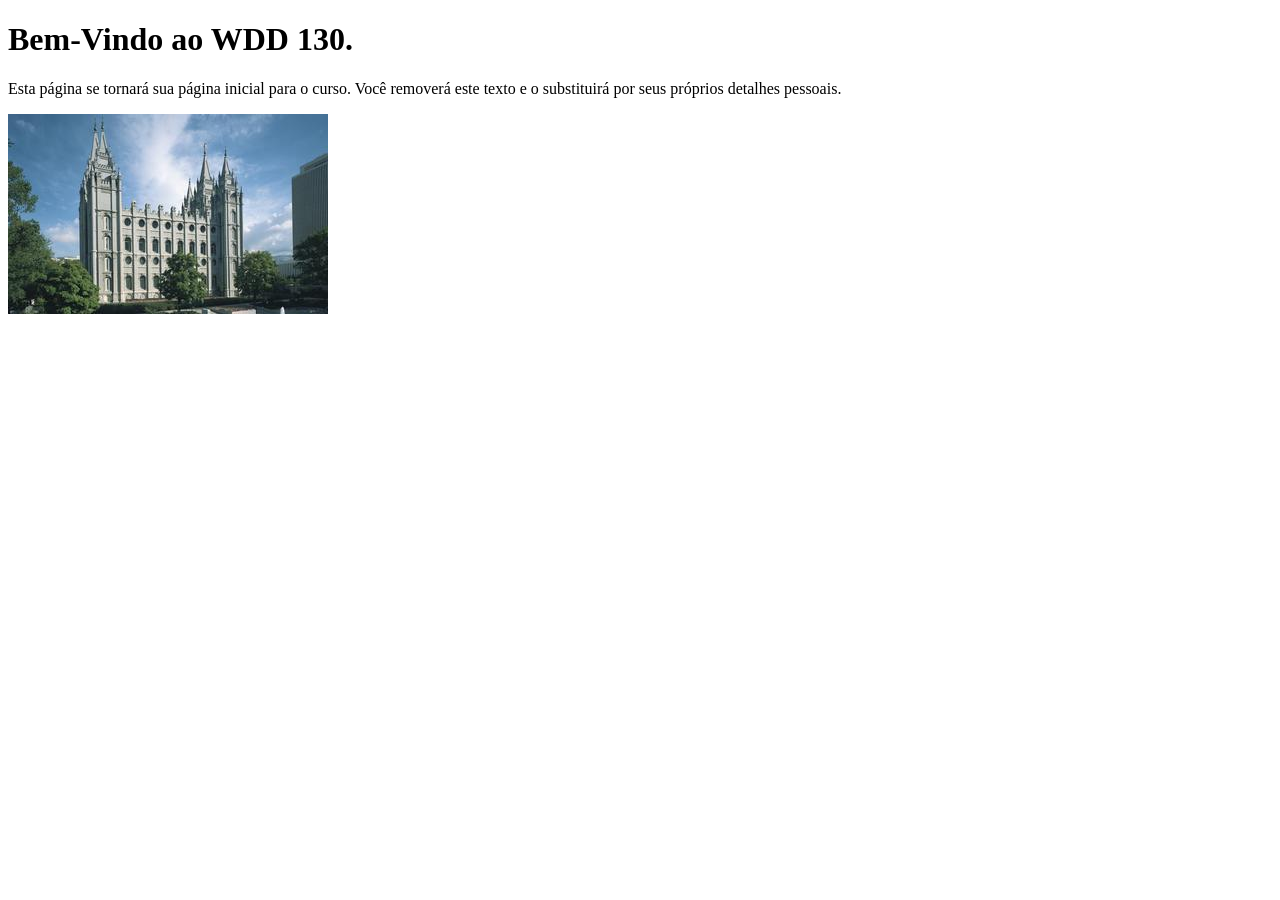
==== index.html @ df719cc5 "Initial commit" ====
<!DOCTYPE html>
<html lang="pt-br">
<head>
    <meta charset="UTF-8">
    <meta name="viewport" content="width=device-width, initial-scale=1.0">
    <title>WDD 130 | Página Inicial</title>
</head>
<body>
    <h1>Bem-Vindo ao WDD 130.</h1>
    <p>Esta página se tornará sua página inicial para o curso. Você removerá este texto e o substituirá por seus próprios detalhes pessoais.</p>

    <img src="imagens/templo-lago-salgado.jpg" alt="O Templo de Lago Salgado.">
</body>
</html>
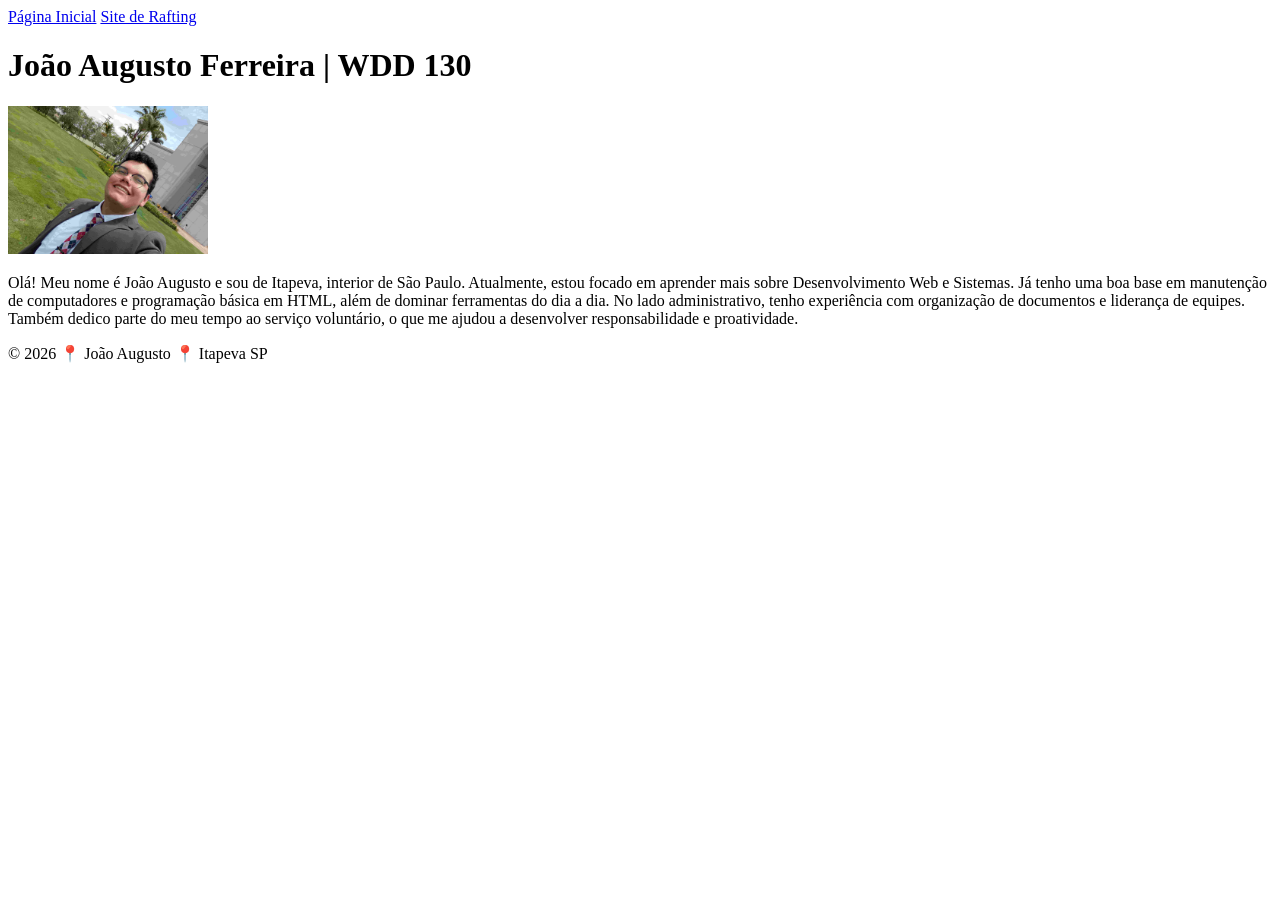
==== commit 83f07d1a: "atualizaçao" ====
--- a/index.html
+++ b/index.html
@@ -1,14 +1,33 @@
 <!DOCTYPE html>
 <html lang="pt-br">
+
 <head>
     <meta charset="UTF-8">
     <meta name="viewport" content="width=device-width, initial-scale=1.0">
-    <title>WDD 130 | Página Inicial</title>
+    <title>WDD 130 - João Augusto Ferreira</title>
 </head>
+
 <body>
-    <h1>Bem-Vindo ao WDD 130.</h1>
-    <p>Esta página se tornará sua página inicial para o curso. Você removerá este texto e o substituirá por seus próprios detalhes pessoais.</p>
+    <header>
+        <nav>
+            <a href="#">Página Inicial</a>
+            <a href="wwr/">Site de Rafting</a>
+        </nav>
+    </header>
+    <main>
+        <h1>João Augusto Ferreira | WDD 130</h1>
+        <img src="imagens/perfil.jpg" alt="Foto de perfil João Augusto Ferreira" width="200">
+        <p>
+            Olá! Meu nome é João Augusto e sou de Itapeva, interior de São Paulo. Atualmente, estou focado em aprender
+            mais sobre Desenvolvimento Web e Sistemas. Já tenho uma boa base em manutenção de computadores e
+            programação básica em HTML, além de dominar ferramentas do dia a dia. No lado administrativo, tenho
+            experiência com organização de documentos e liderança de equipes. Também dedico parte do meu tempo ao
+            serviço voluntário, o que me ajudou a desenvolver responsabilidade e proatividade.
+        </p>
+    </main>
+    <footer>
+        <p>© 2026 📍 João Augusto 📍 Itapeva SP</p>
+    </footer>
+</body>
 
-    <img src="imagens/templo-lago-salgado.jpg" alt="O Templo de Lago Salgado.">
-</body>
 </html>
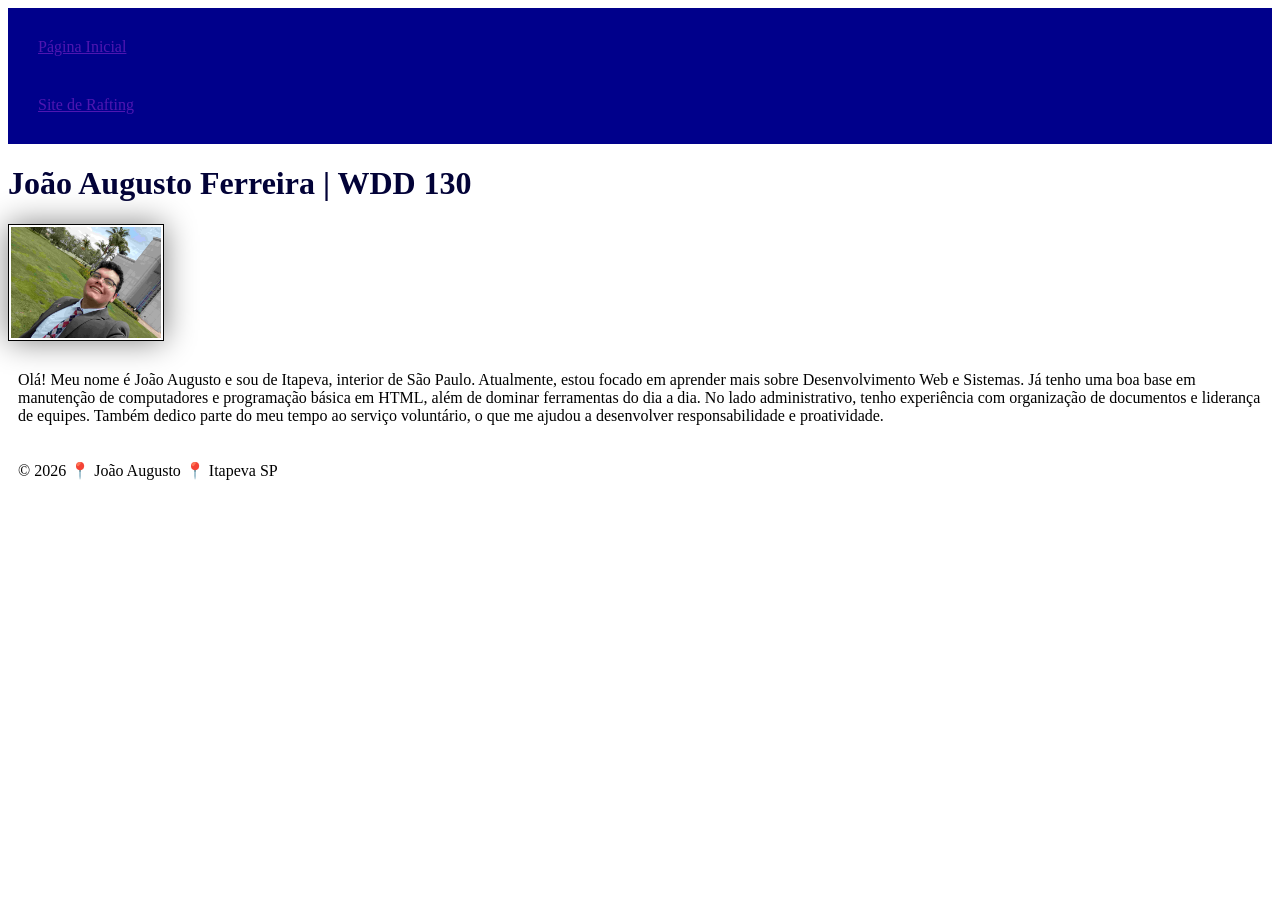
==== commit 58d7817f: "atualizado" ====
--- a/index.html
+++ b/index.html
@@ -5,6 +5,8 @@
     <meta charset="UTF-8">
     <meta name="viewport" content="width=device-width, initial-scale=1.0">
     <title>WDD 130 - João Augusto Ferreira</title>
+    <link rel="stylesheet" href="estilos/estilos.css">
+
 </head>
 
 <body>
@@ -16,7 +18,7 @@
     </header>
     <main>
         <h1>João Augusto Ferreira | WDD 130</h1>
-        <img src="imagens/perfil.jpg" alt="Foto de perfil João Augusto Ferreira" width="200">
+        <img src="imagens/perfil.jpg" alt="Foto de perfil de João Augusto Ferreira" width="200">
         <p>
             Olá! Meu nome é João Augusto e sou de Itapeva, interior de São Paulo. Atualmente, estou focado em aprender
             mais sobre Desenvolvimento Web e Sistemas. Já tenho uma boa base em manutenção de computadores e
--- a/estilos/estilos.css
+++ b/estilos/estilos.css
@@ -0,0 +1,26 @@
+nav {
+  background-color: darkblue;
+  padding: 10px;
+}
+
+nav a {
+  color: rgb(79, 22, 177);
+  display: block;
+  padding: 20px;
+}
+
+h1 {
+  color: rgb(2, 2, 55);
+}
+
+img {
+  width: 150px;
+  height: auto;
+  border: 1px solid rgb(0, 0, 0);
+  padding: 2px;
+  box-shadow: 0 0 30px gray;
+}
+
+p {
+  padding: 10px;
+}
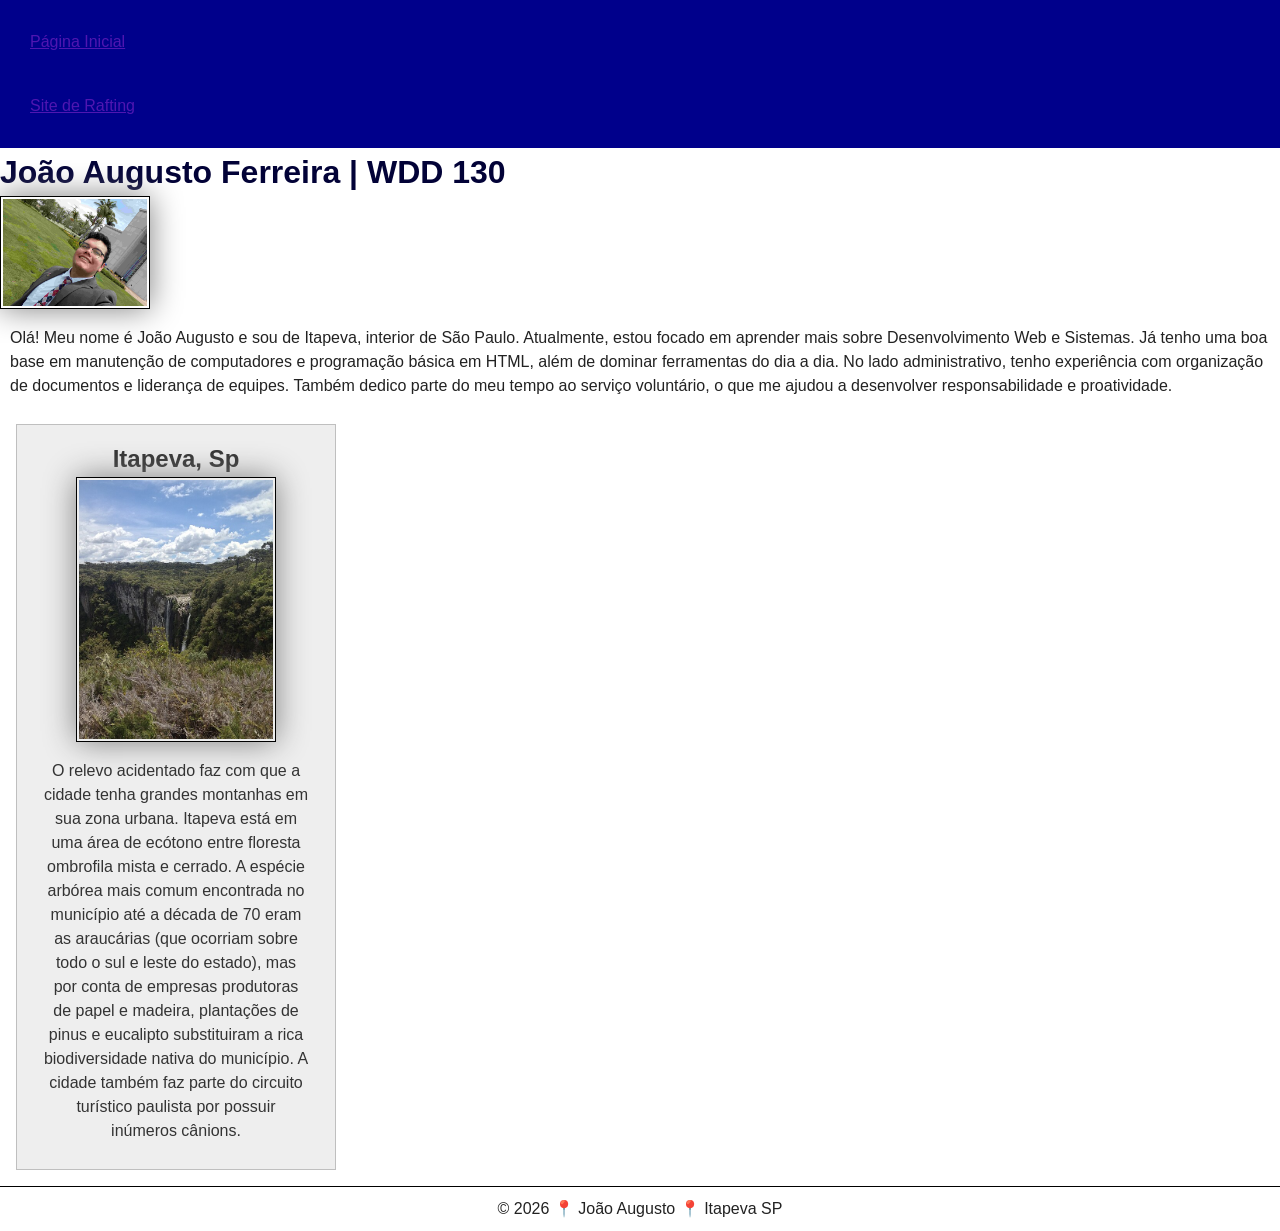
==== commit ad7668d6: "atualizado" ====
--- a/index.html
+++ b/index.html
@@ -5,6 +5,10 @@
     <meta charset="UTF-8">
     <meta name="viewport" content="width=device-width, initial-scale=1.0">
     <title>WDD 130 - João Augusto Ferreira</title>
+    <meta name="description"
+        content="Descreva sua página inicial aqui usando palavras-chave como seu nome, o curso, a finalidade da página.">
+    <meta name="author" content="João Augusto">
+
     <link rel="stylesheet" href="estilos/estilos.css">
 
 </head>
@@ -27,6 +31,22 @@
             serviço voluntário, o que me ajudou a desenvolver responsabilidade e proatividade.
         </p>
     </main>
+
+    <aside class="sidebar">
+        <h2>Itapeva, Sp</h2>
+        <img src="imagens/itapeva.jpg" alt="Cânion Pirituba" class="place-img">
+
+        <p>O relevo acidentado faz com que a cidade tenha grandes montanhas em sua zona urbana. Itapeva está em uma área
+            de ecótono
+            entre floresta ombrofila mista e cerrado. A espécie arbórea mais comum encontrada no município até a década
+            de 70 eram
+            as araucárias (que ocorriam sobre todo o sul e leste do estado), mas por conta de empresas produtoras de
+            papel e
+            madeira, plantações de pinus e eucalipto substituiram a rica biodiversidade nativa do município. A cidade
+            também faz
+            parte do circuito turístico paulista por possuir inúmeros cânions.</p>
+    </aside>
+
     <footer>
         <p>© 2026 📍 João Augusto 📍 Itapeva SP</p>
     </footer>
--- a/estilos/estilos.css
+++ b/estilos/estilos.css
@@ -1,3 +1,18 @@
+
+* {
+    margin: 0;
+    padding: 0;
+    box-sizing: border-box;
+}
+
+body {
+    font-family: Arial, Helvetica, sans-serif;
+    line-height: 1.5;
+    color: #222;
+    background: #fff;
+    margin: 0;
+}
+
 nav {
   background-color: darkblue;
   padding: 10px;
@@ -24,3 +39,25 @@
 p {
   padding: 10px;
 }
+
+aside {
+    width: 20em;
+    margin: 1em;
+    border: 1px solid rgba(0, 0, 0, 0.2);
+    padding: 1em;
+    background-color: #eee;
+    color: #333;
+    text-align: center;
+}
+
+aside img {
+    width: 200px;
+    height: auto;
+}
+
+footer {
+   margin-top: 15px;
+  border-top: 1px solid #000;
+  text-align: center;
+}
+
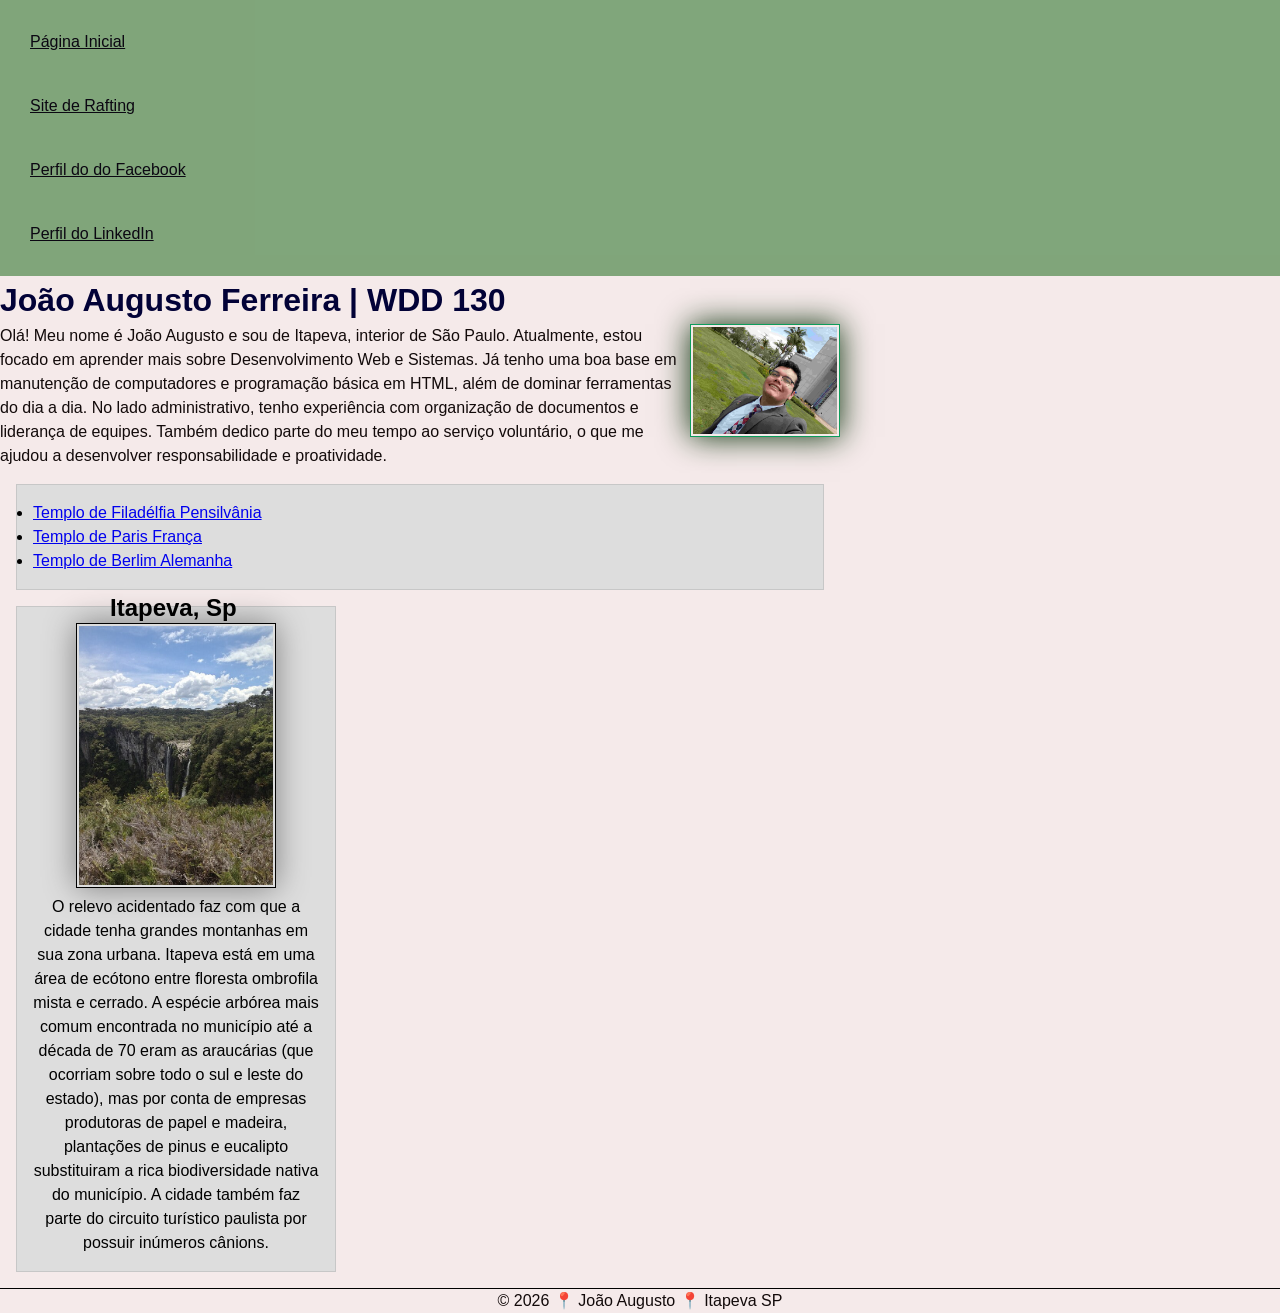
==== commit b5057ceb: "mude" ====
--- a/index.html
+++ b/index.html
@@ -18,6 +18,11 @@
         <nav>
             <a href="#">Página Inicial</a>
             <a href="wwr/">Site de Rafting</a>
+            <a href="https://www.facebook.com/share/1BQxqqYPHi/"> Perfil do do Facebook</a>
+            <a
+                href="Https://www.linkedin.com/in/joão-augusto-ferreira-665506199?utm_source=share_via&utm_content=profile&utm_medium=member_android">
+                Perfil
+                do LinkedIn</a>
         </nav>
     </header>
     <main>
@@ -30,9 +35,20 @@
             experiência com organização de documentos e liderança de equipes. Também dedico parte do meu tempo ao
             serviço voluntário, o que me ajudou a desenvolver responsabilidade e proatividade.
         </p>
+
+        <ul class="caixa">
+            <li><a href="https://www.churchofjesuschrist.org/temples/details/philadelphia-pennsylvania-temple"
+                    target="_blank">Templo de Filadélfia Pensilvânia</a></li>
+            <li><a href="https://www.churchofjesuschrist.org/temples/details/paris-france-temple" target="_blank">Templo
+                    de
+                    Paris França</a></li>
+            <li><a href="https://www.churchofjesuschrist.org/temples/details/lima-peru-los-olivos-temple"
+                    target="_blank">Templo
+                    de Berlim Alemanha</a></li>
+        </ul>
     </main>
 
-    <aside class="sidebar">
+    <aside class="caixa">
         <h2>Itapeva, Sp</h2>
         <img src="imagens/itapeva.jpg" alt="Cânion Pirituba" class="place-img">
 
@@ -47,6 +63,8 @@
             parte do circuito turístico paulista por possuir inúmeros cânions.</p>
     </aside>
 
+
+
     <footer>
         <p>© 2026 📍 João Augusto 📍 Itapeva SP</p>
     </footer>
--- a/estilos/estilos.css
+++ b/estilos/estilos.css
@@ -1,4 +1,3 @@
-
 * {
     margin: 0;
     padding: 0;
@@ -8,36 +7,49 @@
 body {
     font-family: Arial, Helvetica, sans-serif;
     line-height: 1.5;
-    color: #222;
-    background: #fff;
+    color: #120a0a;
+    background: #f5eaea;
     margin: 0;
 }
 
+main {
+    max-width: 840px;
+}
+
+main img {
+    width: 150px;
+    height: auto;
+    border: 1px solid rgb(13, 157, 92);
+    padding: 2px;
+    box-shadow: 0 0 30px rgb(11, 48, 10);
+    float: right
+}
+
 nav {
-  background-color: darkblue;
-  padding: 10px;
+    background-color: rgba(14, 100, 14, 0.507);
+    padding: 10px;
 }
 
 nav a {
-  color: rgb(79, 22, 177);
-  display: block;
-  padding: 20px;
+    color: rgb(11, 7, 18);
+    display: block;
+    padding: 20px;
 }
 
 h1 {
-  color: rgb(2, 2, 55);
+    color: rgb(2, 2, 55);
 }
 
 img {
-  width: 150px;
-  height: auto;
-  border: 1px solid rgb(0, 0, 0);
-  padding: 2px;
-  box-shadow: 0 0 30px gray;
+    width: 150px;
+    height: auto;
+    border: 1px solid rgb(0, 0, 0);
+    padding: 2px;
+    box-shadow: 0 0 30px gray;
 }
 
 p {
-  padding: 10px;
+    padding: 0;
 }
 
 aside {
@@ -50,14 +62,32 @@
     text-align: center;
 }
 
+
 aside img {
     width: 200px;
     height: auto;
 }
 
 footer {
-   margin-top: 15px;
-  border-top: 1px solid #000;
-  text-align: center;
+    margin-top: 15px;
+    border-top: 1px solid #000;
+    text-align: center;
+
+}
+/* Seletores de Classe */
+
+
+.caixa {
+  margin: 1rem;
+  border: 1px solid rgb(0 0 0 / 10%);
+  padding: 1rem;
+  background-color: #ddd;
+  color: #000;
 }
 
+
+aside h2 {
+  position: absolute;
+  top: 590px;
+  left: 110px;
+}
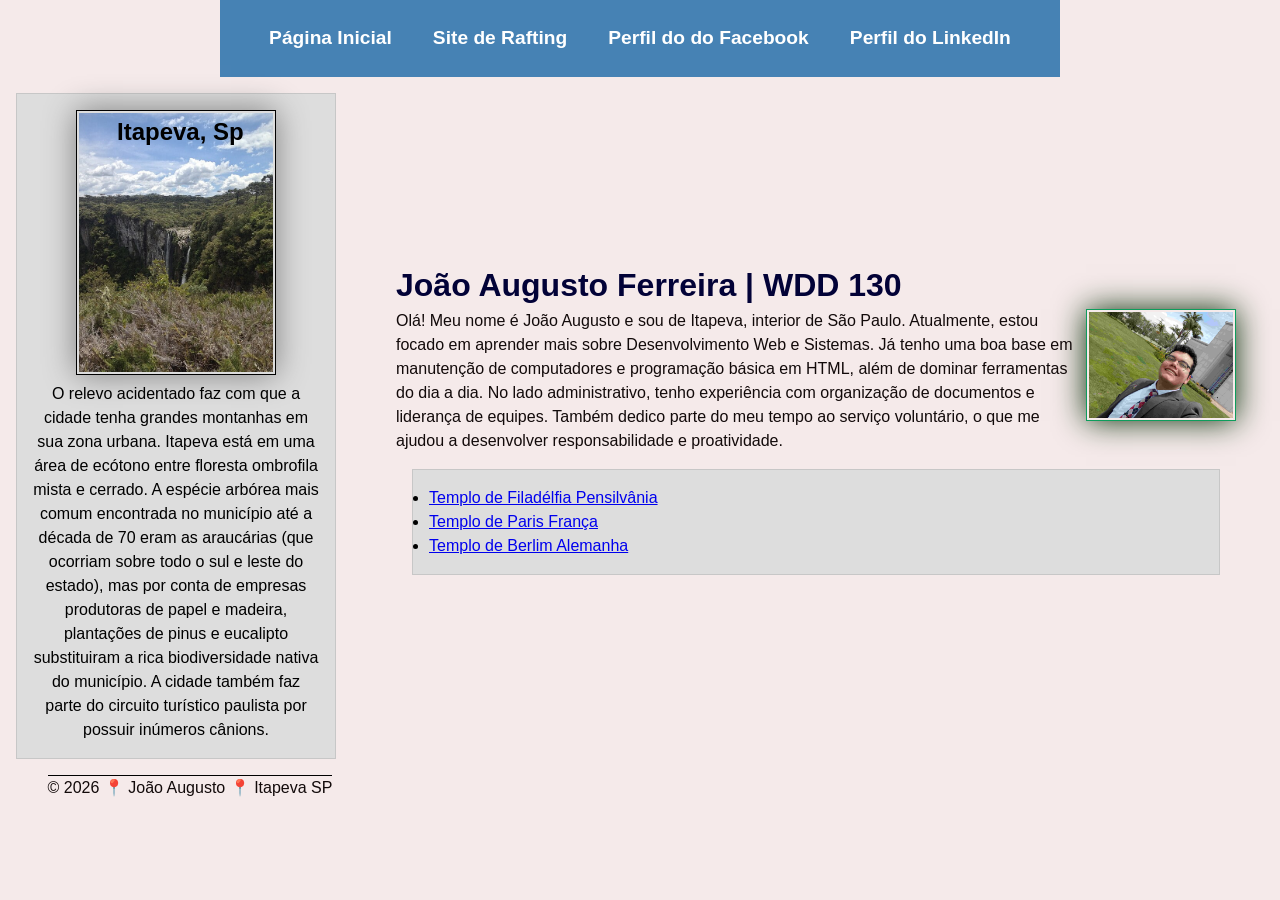
==== commit 4967c593: "alteraçao" ====
--- a/index.html
+++ b/index.html
@@ -25,49 +25,60 @@
                 do LinkedIn</a>
         </nav>
     </header>
-    <main>
-        <h1>João Augusto Ferreira | WDD 130</h1>
-        <img src="imagens/perfil.jpg" alt="Foto de perfil de João Augusto Ferreira" width="200">
-        <p>
-            Olá! Meu nome é João Augusto e sou de Itapeva, interior de São Paulo. Atualmente, estou focado em aprender
-            mais sobre Desenvolvimento Web e Sistemas. Já tenho uma boa base em manutenção de computadores e
-            programação básica em HTML, além de dominar ferramentas do dia a dia. No lado administrativo, tenho
-            experiência com organização de documentos e liderança de equipes. Também dedico parte do meu tempo ao
-            serviço voluntário, o que me ajudou a desenvolver responsabilidade e proatividade.
-        </p>
 
-        <ul class="caixa">
-            <li><a href="https://www.churchofjesuschrist.org/temples/details/philadelphia-pennsylvania-temple"
-                    target="_blank">Templo de Filadélfia Pensilvânia</a></li>
-            <li><a href="https://www.churchofjesuschrist.org/temples/details/paris-france-temple" target="_blank">Templo
-                    de
-                    Paris França</a></li>
-            <li><a href="https://www.churchofjesuschrist.org/temples/details/lima-peru-los-olivos-temple"
-                    target="_blank">Templo
-                    de Berlim Alemanha</a></li>
-        </ul>
-    </main>
+    <div class="grid">
 
-    <aside class="caixa">
-        <h2>Itapeva, Sp</h2>
-        <img src="imagens/itapeva.jpg" alt="Cânion Pirituba" class="place-img">
+        <main>
+            <h1>João Augusto Ferreira | WDD 130</h1>
+            <img src="imagens/perfil.jpg" alt="Foto de perfil de João Augusto Ferreira" width="200">
+            <p>
+                Olá! Meu nome é João Augusto e sou de Itapeva, interior de São Paulo. Atualmente, estou focado em
+                aprender
+                mais sobre Desenvolvimento Web e Sistemas. Já tenho uma boa base em manutenção de computadores e
+                programação básica em HTML, além de dominar ferramentas do dia a dia. No lado administrativo, tenho
+                experiência com organização de documentos e liderança de equipes. Também dedico parte do meu tempo ao
+                serviço voluntário, o que me ajudou a desenvolver responsabilidade e proatividade.
+            </p>
 
-        <p>O relevo acidentado faz com que a cidade tenha grandes montanhas em sua zona urbana. Itapeva está em uma área
-            de ecótono
-            entre floresta ombrofila mista e cerrado. A espécie arbórea mais comum encontrada no município até a década
-            de 70 eram
-            as araucárias (que ocorriam sobre todo o sul e leste do estado), mas por conta de empresas produtoras de
-            papel e
-            madeira, plantações de pinus e eucalipto substituiram a rica biodiversidade nativa do município. A cidade
-            também faz
-            parte do circuito turístico paulista por possuir inúmeros cânions.</p>
-    </aside>
+            <ul class="caixa">
+                <li><a href="https://www.churchofjesuschrist.org/temples/details/philadelphia-pennsylvania-temple"
+                        target="_blank">Templo de Filadélfia Pensilvânia</a></li>
+                <li><a href="https://www.churchofjesuschrist.org/temples/details/paris-france-temple"
+                        target="_blank">Templo
+                        de
+                        Paris França</a></li>
+                <li><a href="https://www.churchofjesuschrist.org/temples/details/lima-peru-los-olivos-temple"
+                        target="_blank">Templo
+                        de Berlim Alemanha</a></li>
+            </ul>
+        </main>
+
+        <aside class="caixa">
+            <h2>Itapeva, Sp</h2>
+            <img src="imagens/itapeva.jpg" alt="Cânion Pirituba" class="place-img">
+
+            <p>O relevo acidentado faz com que a cidade tenha grandes montanhas em sua zona urbana. Itapeva está em uma
+                área
+                de ecótono
+                entre floresta ombrofila mista e cerrado. A espécie arbórea mais comum encontrada no município até a
+                década
+                de 70 eram
+                as araucárias (que ocorriam sobre todo o sul e leste do estado), mas por conta de empresas produtoras de
+                papel e
+                madeira, plantações de pinus e eucalipto substituiram a rica biodiversidade nativa do município. A
+                cidade
+                também faz
+                parte do circuito turístico paulista por possuir inúmeros cânions.</p>
 
 
 
-    <footer>
-        <p>© 2026 📍 João Augusto 📍 Itapeva SP</p>
-    </footer>
+        </aside>
+
+
+
+        <footer>
+            <p>© 2026 📍 João Augusto 📍 Itapeva SP</p>
+        </footer>
 </body>
 
 </html>
--- a/estilos/estilos.css
+++ b/estilos/estilos.css
@@ -88,6 +88,45 @@
 
 aside h2 {
   position: absolute;
-  top: 590px;
-  left: 110px;
+  top: 20px;
+  left: 100px;
+}
+
+header, footer {
+  max-width: 840px;
+  margin: 0 auto;
+}
+
+nav {
+  background-color: steelblue;
+  padding: 1rem;
+  display: flex;
+  justify-content: space-evenly;
+  align-items: center;
+}
+
+nav a {
+  display: block;
+  padding: 0.5rem;
+  text-decoration: none;
+  font-size: 1.2rem;
+  font-weight: 700;
+  color: #fff; 
+}
+
+.grid {
+  display: grid;
+  align-items: center;
+}
+    
+main {
+  grid-column: 2/3;
+  margin: 1rem;
+}
+    
+aside {
+  width: 20rem;
+  position: relative;
+  grid-column: 1/2;
+  grid-row: 1/2;
 }
